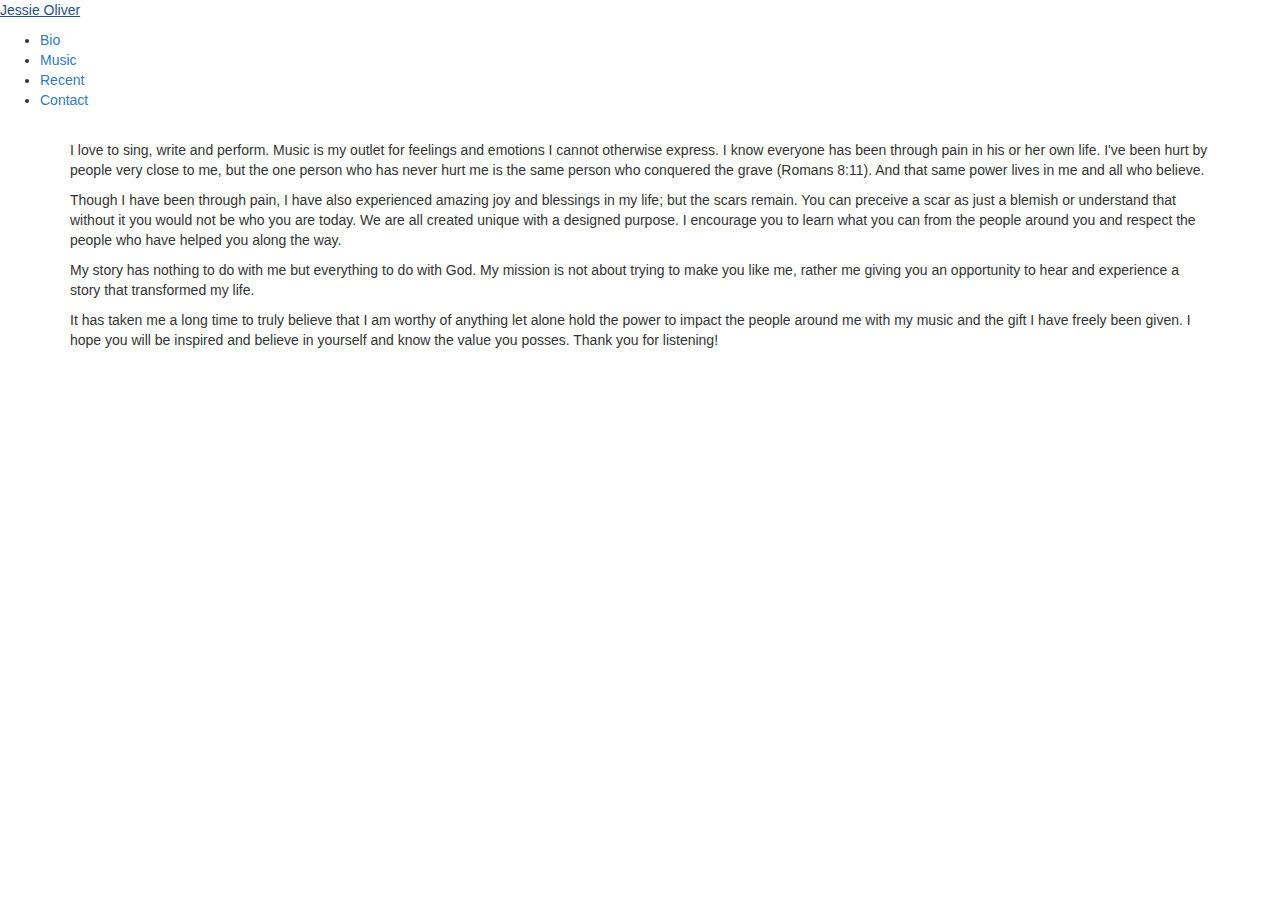
==== bio.html @ 5df50605 "new background some bio edits." ====
<!DOCTYPE html>
<html>
   <head>
      <title>Bio - Jessie Oliver</title>
      <link rel="stylesheet" href="https://netdna.bootstrapcdn.com/bootstrap/3.0.0/css/bootstrap.min.css">
      <link rel="stylesheet" type="css" href="css/styles.css">
   </head>
      <div class="name">         
         <a href="index.html" class="colored"> <p class="jessie">Jessie Oliver</p></a>
         <nav>
            <ul>
               <li><a href="bio.html" class="colored"> Bio </a></li>
               <li><a href="music.html"> Music </a></li>
               <li><a href="catalogue.html"> Recent </a></li>
               <li><a href="contact.html"> Contact </a></li>
            </ul>
         </nav>
      </div>

   <body>

      <div class= "content-box bio-content">
         <div class="container bio-container">
            </br>
            <p>
               I love to sing, write and perform. Music is my outlet for feelings and emotions I cannot otherwise express. I know everyone has been through pain in his or her own life. I've been hurt by people very close to me, but the one person who has never hurt me is the same person who conquered the grave (Romans 8:11). And that same power lives in me and all who believe.
            </p>
            <p>
               Though I have been through pain, I have also experienced amazing joy and blessings in my life; but the scars remain. You can preceive a scar as just a blemish or understand that without it you would not be who you are today. We are all created unique with a designed purpose. I encourage you to learn what you can from the people around you and respect the people who have helped you along the way.
            </p>
            <p>
               My story has nothing to do with me but everything to do with God. My mission is not about trying to make you like me, rather me giving you an opportunity to hear and experience a story that transformed my life.
            </p>
            <p>
               It has taken me a long time to truly believe that I am worthy of anything let alone hold the power to impact the people around me with my music and the gift I have freely been given. I hope you will be inspired and believe in yourself and know the value you posses. Thank you for listening!
            </p>
         </div>
      </div>
      <script src="https://ajax.googleapis.com/ajax/libs/jquery/1.10.2/jquery.min.js"></script>
      <script src="https://netdna.bootstrapcdn.com/bootstrap/3.0.0/js/bootstrap.min.js"></script>
   </body>
</html>
---- css/styles.css ----
@import url(reset.css);
@import url(http://fonts.googleapis.com/css?family=Ruda);
@import url(http://fonts.googleapis.com/css?family=Rouge+Script);
@import url(http://fonts.googleapis.com/css?family=Droid+Serif:400,700);
@import url(http://fonts.googleapis.com/css?family=Bad+Script);

body {
background-image: url(../img/notebook.jpg);
font-family:Ruda, Arial, sans-serif;
}



p {
color:#000;
}

.blackbox {
background-color:#000;
}

.social:hover li { opacity:0.2; }
 
.social li { -webkit-transition-property: opacity; -webkit-transition-duration: 500ms;
 -moz-transition-property: opacity; -moz-transition-duration: 500ms; }
.social li a strong { opacity:0;
 -webkit-transition-property: opacity, top; -webkit-transition-duration: 300ms;
 -moz-transition-property: opacity, top; -moz-transition-duration: 300ms; }
}
 
.social li:hover { opacity:1; }
.social li:hover a strong { opacity:1; top:-10px; }

li.youtube { background-image:url("../images/flickr.png"); }
li.facebook { background-image:url("../images/facebook.png"); }
li.twitter { background-image:url("../images/twitter.png"); }
li.instagram { background-image:url("../images/instagram.png"); }
li.soundcloud { background-image:url("../images/soundcloud.png"); }


.spin {
transform:rotate(7deg);
-ms-transform:rotate(7deg); /* IE 9 */
-webkit-transform:rotate(7deg)
}

.content-box {
	padding-left:0%;
	padding-right:25%;
	margin-bottom:0%;;

}
.container {
	min-height:100%;
	bottom:0;
	margin-bottom:0;

}
.bio-content {
	background-size: cover;
	margin-left: .5%;
	margin-right: .5%;
	margin-bottom: .5%;
	background-image: url(../img/jessie2.jpg);
	background-repeat: no-repeat;
	background-position: center;
	height: 1050px;
	border-radius: 15px;
	background-color: none;
}

.bio-container {
	background-color: rgba(255,255,255, .5);
	margin-left: 0;
	border-radius: 15px;
}

.bio-container p {
	padding-top: 60px;
	font-size: 175%;
	text-align: center;
	font-family: 'Bad Script', cursive;
	min-height:100%;
	font-weight: bold;
}

.b{
	background-image: url(../img/back2.jpg);
background-size:100%;
}

.jessie{
	font-size:100px;
	color:#FFF;
	font-family: 'Rouge Script', cursive;
}

.c{
	background-image: url(../img/back3.jpg);
background-size:100%;
bottom:0;
margin-bottom:0%;
}
.img-responsive {

max-width: 100%;
}

.ship{
max-width:100%;}

.message {
	text-align:center;
	font-weight:700;
	min-height:100%;
	bottom:0;
	margin-bottom:0%;
}
.menu-content-box {
height:50%;
padding-left:10%;
padding-right:10%;
text-align:center;
margin:0;
margin-bottom:0%;
}




.footer {
text-align:center;
font-weight:700;
background-color:#000;
color:#FFF;
position:fixed;
bottom:0;
left:0;
right:0;
font-size:100%;
margin:0;
}

.pizza {
width:130%;
}

.flex-video {
position:relative;
padding-top:25px;
padding-bottom:67.5%;
height:0;
margin-bottom:16px;
overflow:hidden;
}

.flex-video.widescreen {
padding-bottom:57.25%;
}

.flex-video.vimeo {
padding-top:0;
}

.flex-video iframe,.flex-video object,.flex-video embed {
position:absolute;
top:0;
left:0;
width:100%;
height:100%;
}

nav ul {
height:7%;
color:#FFF;
font-size:100%;
}

nav li {
display:inline-block;
}

nav a {
display:inline-block;
color:#FFF;
font-weight:700;
font-size:110%;
padding:10px;
}

.colored{
	color:#6699CC;
}

nav a:link,nav a:visited {
text-decoration:none;
}

nav a:hover {
font-size: 115%;
}

h2,.name {
text-align:center;
}

@media only screen and max-device-width 800px,only screen and device-width 1024px and device-height 600px,only screen and width 1280px and orientation landscape,only screen and device-width 800px,only screen and max-width 767px{
.flex-video {
padding-top:0;
}
}

@media max-width 700px{
* {
font-size:smaller;
}
}

@media min-width 1200px{
* {
font-size:larger;
}
}

.map {
	margin-left: 45%;
	width: 10%;
	transition: all 1s;
}

.map:hover {
	-webkit-transform: scale(1.5) rotate(360deg);
	-moz-transform: scale(1.5) rotate(360deg);
	-o-transform: scale(1.5) rotate(360deg);
	-ms-transform: scale(1.5) rotate(360deg);
	transform: scale(1.5) rotate(360deg);
}

.music-content {
	margin-left: auto;
	margin-right: auto;
	padding-right: 5px;
	padding-left: 5px;
}
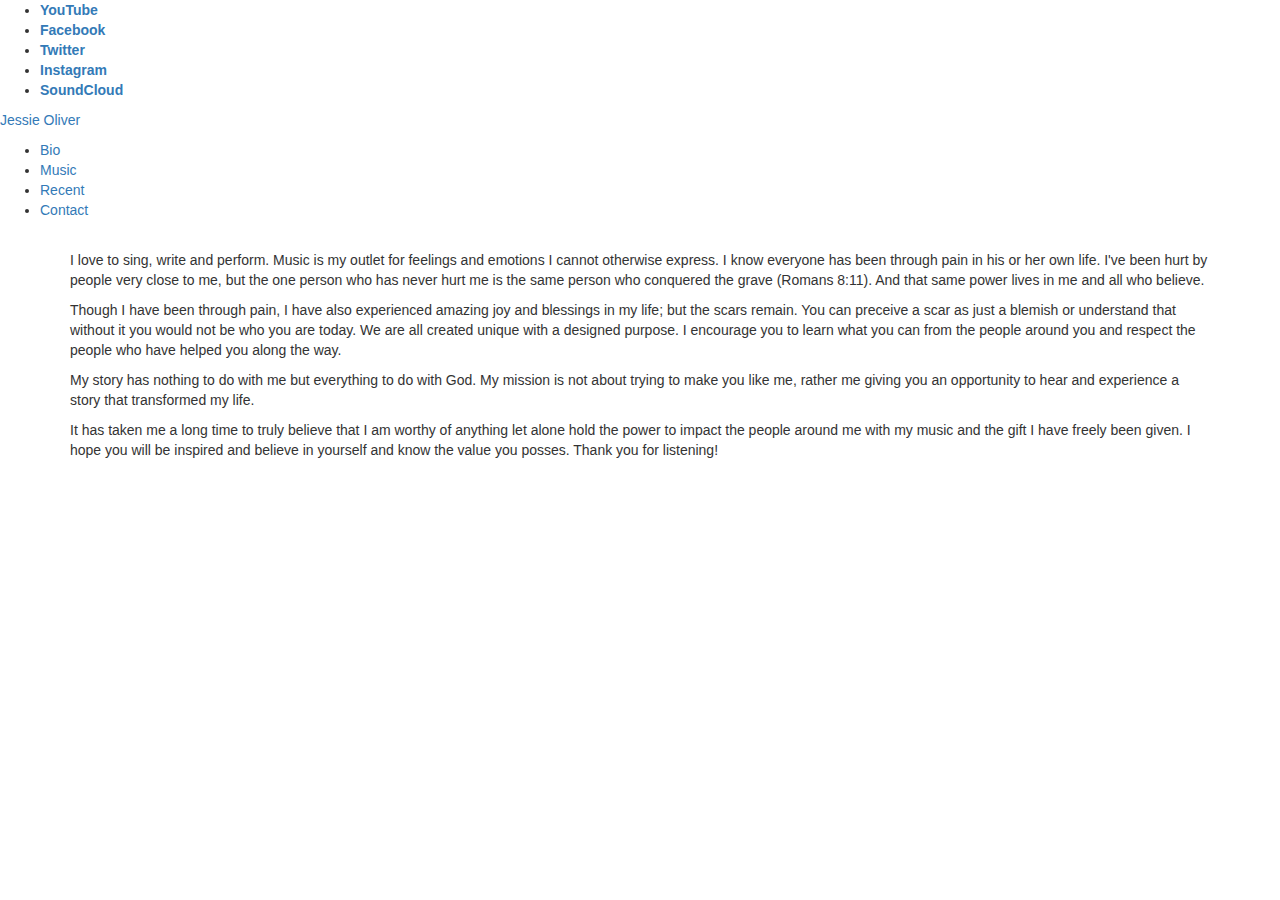
==== commit a6e9833d: "Added working social media buttons" ====
--- a/bio.html
+++ b/bio.html
@@ -5,6 +5,26 @@
       <link rel="stylesheet" href="https://netdna.bootstrapcdn.com/bootstrap/3.0.0/css/bootstrap.min.css">
       <link rel="stylesheet" type="css" href="css/styles.css">
    </head>
+   <body>
+      <!-- Social Media Buttons - CSS3 -->
+      <ul class="social" id="css3">
+         <li class="youtube">
+            <a href="http://www.youtube.com/user/oliverjessie1/videos"><strong>YouTube</strong></a>
+         </li>
+         <li class="facebook">
+            <a href="https://www.facebook.com/jessica.oliver.5815"><strong>Facebook</strong></a>
+         </li>
+         <li class="twitter">
+            <a href="https://twitter.com/jessieoliver09"><strong>Twitter</strong></a>
+         </li>
+         <li class="instagram">
+            <a href="http://instagram.com/jessieoliver09"><strong>Instagram</strong></a>
+         </li>
+         <li class="soundcloud">
+            <a href="https://soundcloud.com/jessieoliver9/"><strong>SoundCloud</strong></a>
+         </li>
+      </ul>
+      <!-- /Social Media Buttons - CSS3 -->
       <div class="name">         
          <a href="index.html" class="colored"> <p class="jessie">Jessie Oliver</p></a>
          <nav>
@@ -16,9 +36,6 @@
             </ul>
          </nav>
       </div>
-
-   <body>
-
       <div class= "content-box bio-content">
          <div class="container bio-container">
             </br>
--- a/css/styles.css
+++ b/css/styles.css
@@ -19,23 +19,32 @@
 background-color:#000;
 }
 
-.social:hover li { opacity:0.2; }
- 
-.social li { -webkit-transition-property: opacity; -webkit-transition-duration: 500ms;
+      /* SOCIAL ICONS - GENERAL */
+.social { list-style:none; margin:30px auto; float: right;}
+.social li { display:inline; float:left; background-repeat:no-repeat; padding-left: 5px; padding-right: 5px; }
+.social li a { display:block; width:48px; height:48px; padding-right:10px; position:relative; text-decoration:none; }
+.social li a strong { font-weight:normal; position:absolute; left:20px; top:-1px; color:#fff; padding:3px; z-index:9999;
+ text-shadow:1px 1px 0 rgba(0, 0, 0, 0.75); background-color:rgba(0, 0, 0, 0.7);
+ -moz-border-radius:3px; -moz-box-shadow: 0 0 5px rgba(0, 0, 0, 0.5); -webkit-border-radius:3px; -webkit-box-shadow: 0 0 5px rgba(0, 0, 0, 0.5); border-radius:3px; box-shadow: 0 0 5px rgba(0, 0, 0, 0.5);
+}
+
+/* SOCIAL ICONS - CSS3 */
+#css3:hover li { opacity:0.2; }
+
+#css3 li { -webkit-transition-property: opacity; -webkit-transition-duration: 500ms;
  -moz-transition-property: opacity; -moz-transition-duration: 500ms; }
-.social li a strong { opacity:0;
+#css3 li a strong { opacity:0;
  -webkit-transition-property: opacity, top; -webkit-transition-duration: 300ms;
  -moz-transition-property: opacity, top; -moz-transition-duration: 300ms; }
-}
- 
-.social li:hover { opacity:1; }
-.social li:hover a strong { opacity:1; top:-10px; }
-
-li.youtube { background-image:url("../images/flickr.png"); }
-li.facebook { background-image:url("../images/facebook.png"); }
-li.twitter { background-image:url("../images/twitter.png"); }
-li.instagram { background-image:url("../images/instagram.png"); }
-li.soundcloud { background-image:url("../images/soundcloud.png"); }
+
+#css3 li:hover { opacity:1; }
+#css3 li:hover a strong { opacity:1; top:-10px; }
+
+li.youtube { background-image:url("../img/youtube.png"); background-repeat: no-repeat; }
+li.facebook { background-image:url("../img/facebook.png"); background-repeat: no-repeat; }
+li.twitter { background-image:url("../img/twitter.png"); background-repeat: no-repeat; }
+li.instagram { background-image:url("../img/instagram.png"); background-repeat: no-repeat; }
+li.soundcloud { background-image:url("../img/soundcloud.png"); background-repeat: no-repeat; }
 
 
 .spin {
@@ -48,8 +57,8 @@
 	padding-left:0%;
 	padding-right:25%;
 	margin-bottom:0%;;
-
-}
+}
+
 .container {
 	min-height:100%;
 	bottom:0;
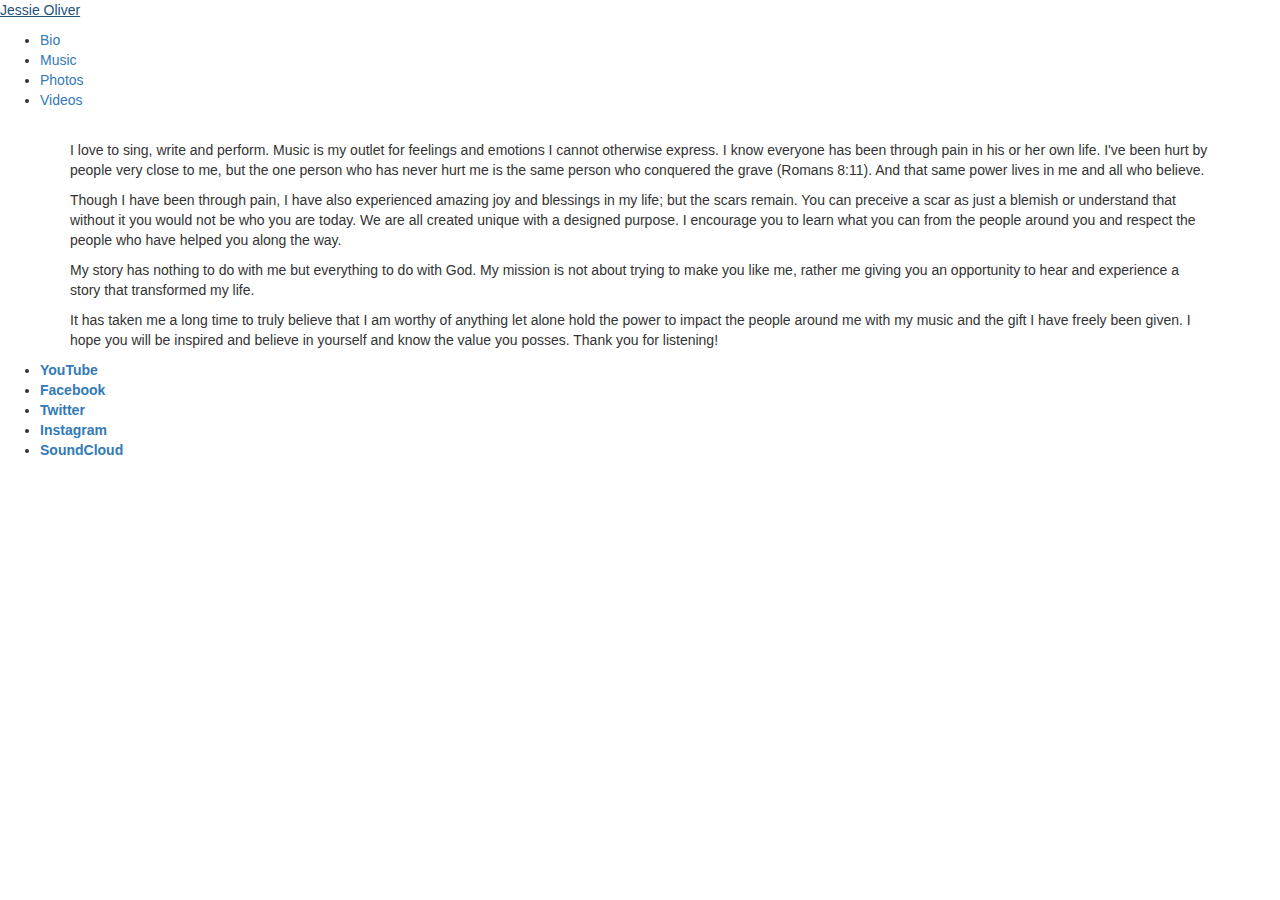
==== commit 9bd03def: "Troy" ====
--- a/bio.html
+++ b/bio.html
@@ -6,33 +6,17 @@
       <link rel="stylesheet" type="css" href="css/styles.css">
    </head>
    <body>
-      <!-- Social Media Buttons - CSS3 -->
-      <ul class="social" id="css3">
-         <li class="youtube">
-            <a href="http://www.youtube.com/user/oliverjessie1/videos"><strong>YouTube</strong></a>
-         </li>
-         <li class="facebook">
-            <a href="https://www.facebook.com/jessica.oliver.5815"><strong>Facebook</strong></a>
-         </li>
-         <li class="twitter">
-            <a href="https://twitter.com/jessieoliver09"><strong>Twitter</strong></a>
-         </li>
-         <li class="instagram">
-            <a href="http://instagram.com/jessieoliver09"><strong>Instagram</strong></a>
-         </li>
-         <li class="soundcloud">
-            <a href="https://soundcloud.com/jessieoliver9/"><strong>SoundCloud</strong></a>
-         </li>
-      </ul>
+ 
       <!-- /Social Media Buttons - CSS3 -->
       <div class="name">         
          <a href="index.html" class="colored"> <p class="jessie">Jessie Oliver</p></a>
          <nav>
             <ul>
-               <li><a href="bio.html" class="colored"> Bio </a></li>
-               <li><a href="music.html"> Music </a></li>
-               <li><a href="catalogue.html"> Recent </a></li>
-               <li><a href="contact.html"> Contact </a></li>
+
+               <li><a href="bio.html" class="colored" > Bio </a></li>
+            <li><a href="music.html" > Music </a></li>
+            <li><a href="pictures.html" > Photos </a></li>
+            <li><a href="youtube.html"> Videos </a></li>
             </ul>
          </nav>
       </div>
@@ -53,6 +37,25 @@
             </p>
          </div>
       </div>
+
+           <!-- Social Media Buttons - CSS3 -->
+      <ul class="social" id="css3">
+         <li class="youtube">
+            <a href="http://www.youtube.com/user/oliverjessie1/videos"><strong>YouTube</strong></a>
+         </li>
+         <li class="facebook">
+            <a href="https://www.facebook.com/jessica.oliver.5815"><strong>Facebook</strong></a>
+         </li>
+         <li class="twitter">
+            <a href="https://twitter.com/jessieoliver09"><strong>Twitter</strong></a>
+         </li>
+         <li class="instagram">
+            <a href="http://instagram.com/jessieoliver09"><strong>Instagram</strong></a>
+         </li>
+         <li class="soundcloud">
+            <a href="https://soundcloud.com/jessieoliver9/"><strong>SoundCloud</strong></a>
+         </li>
+      </ul>
       <script src="https://ajax.googleapis.com/ajax/libs/jquery/1.10.2/jquery.min.js"></script>
       <script src="https://netdna.bootstrapcdn.com/bootstrap/3.0.0/js/bootstrap.min.js"></script>
    </body>
--- a/css/styles.css
+++ b/css/styles.css
@@ -23,7 +23,7 @@
 .social { list-style:none; margin:30px auto; float: right;}
 .social li { display:inline; float:left; background-repeat:no-repeat; padding-left: 5px; padding-right: 5px; }
 .social li a { display:block; width:48px; height:48px; padding-right:10px; position:relative; text-decoration:none; }
-.social li a strong { font-weight:normal; position:absolute; left:20px; top:-1px; color:#fff; padding:3px; z-index:9999;
+.social li a strong { font-weight:normal; position:absolute; left:-30px; top:-1px; color:#fff; padding:3px; z-index:9999;
  text-shadow:1px 1px 0 rgba(0, 0, 0, 0.75); background-color:rgba(0, 0, 0, 0.7);
  -moz-border-radius:3px; -moz-box-shadow: 0 0 5px rgba(0, 0, 0, 0.5); -webkit-border-radius:3px; -webkit-box-shadow: 0 0 5px rgba(0, 0, 0, 0.5); border-radius:3px; box-shadow: 0 0 5px rgba(0, 0, 0, 0.5);
 }
@@ -250,4 +250,66 @@
 	margin-right: auto;
 	padding-right: 5px;
 	padding-left: 5px;
-}+}
+
+
+
+
+
+
+
+
+
+
+
+/*Classes added by Troy*/
+
+.you {
+
+	margin-left:16%;
+	margin-right:16%;
+	background-image: none;
+	background: rgba(255, 255, 255, .5);
+	border-radius: 30px;
+	padding: 10%;
+	text-align:center;
+
+
+}
+
+.windows {
+        width:95%;
+        background-image: none;
+        margin:20px auto 20px auto;
+        margin-left:10%;
+}
+
+
+figure {
+        display: inline-block;
+        padding: 20px;
+        margin: .5%;
+        background: rgba(255, 255, 255, .5);
+        border-radius: 20px;
+        -webkit-transition: all .5s ease;
+        -moz-transition: all .5s ease;
+        -o-transition: all .5s ease;
+        -ms-transition: all .5s ease;
+        transition: all .5s ease;  
+}
+
+figure:hover {
+        box-shadow: 2px 2px 6px #555;
+        -webkit-transform: scale(2.25);
+        -moz-transform: scale(2.25);
+        -o-transform: scale(2.25);
+        -ms-transform: scale(2.25);
+        transform: scale(2.25);
+}
+
+
+figure img {
+        width: 200px;
+        border: 10px solid #EEE;
+        border-radius: 2px;
+}
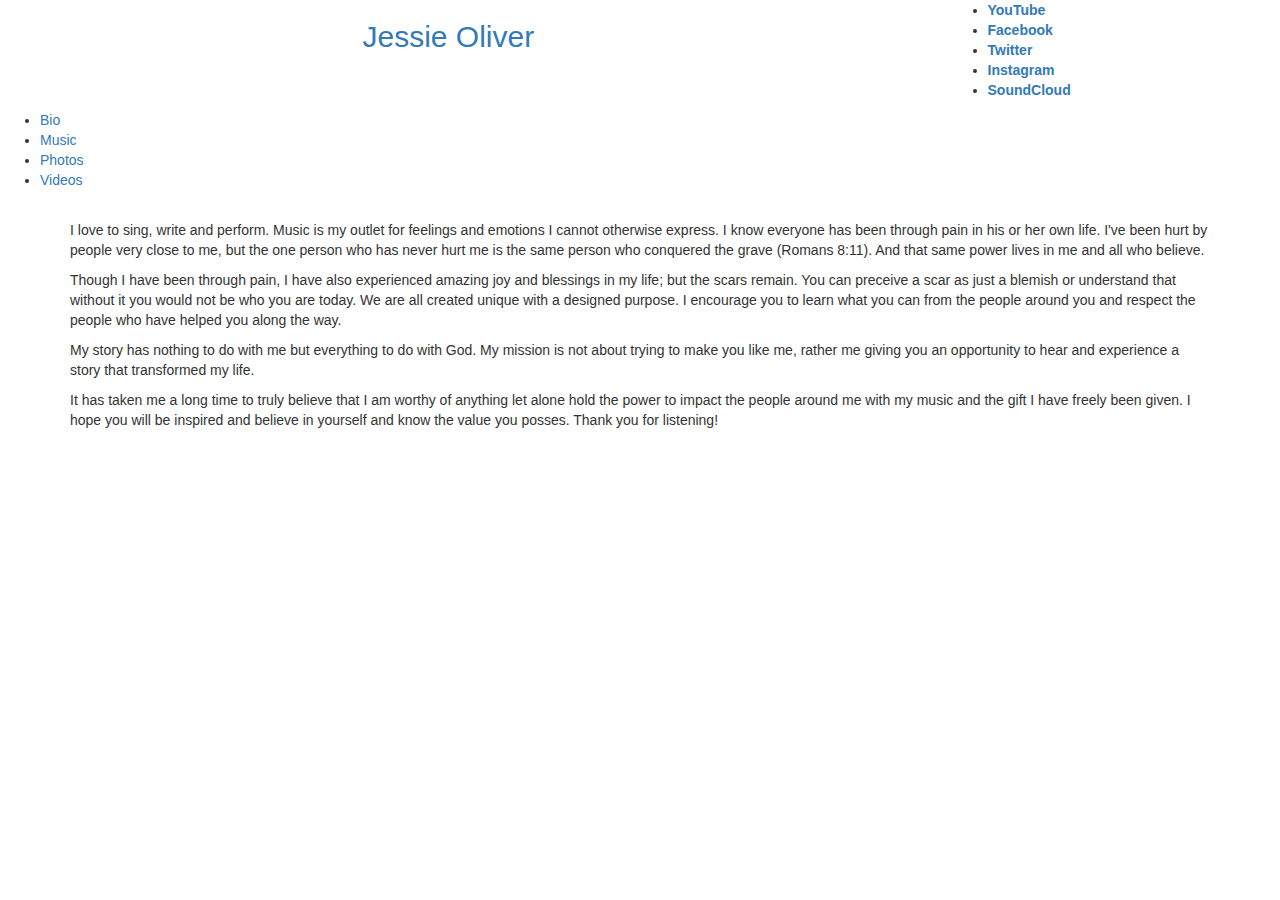
==== commit 18a817d2: "Changed the <p> tag for Jessie Oliver to a more appropriate H2.  Also, turned the top of BIO into a " ====
--- a/bio.html
+++ b/bio.html
@@ -6,10 +6,44 @@
       <link rel="stylesheet" type="css" href="css/styles.css">
    </head>
    <body>
- 
-      <!-- /Social Media Buttons - CSS3 -->
+   <div class="container">
+      <div class="row">
+         <div class="col-md-3">
+            
+         </div>
+         <div class="col-md-6">
+            <a href="index.html" class="colored"> <h2 class="jessie">Jessie Oliver</h2></a>  
+         </div>
+         <div class="col-md-3">
+            <!-- Social Media Buttons - CSS3 -->
+            <ul class="social" id="css3">
+               <li class="youtube">
+                  <a href="http://www.youtube.com/user/oliverjessie1/videos"><strong>YouTube</strong></a>
+               </li>
+               <li class="facebook">
+                  <a href="https://www.facebook.com/jessica.oliver.5815"><strong>Facebook</strong></a>
+               </li>
+               <li class="twitter">
+                  <a href="https://twitter.com/jessieoliver09"><strong>Twitter</strong></a>
+               </li>
+               <li class="instagram">
+                  <a href="http://instagram.com/jessieoliver09"><strong>Instagram</strong></a>
+               </li>
+               <li class="soundcloud">
+                  <a href="https://soundcloud.com/jessieoliver9/"><strong>SoundCloud</strong></a>
+               </li>
+            </ul>
+         </div>
+         
+      </div>    
+   </div>
+
+
+
+
+
+
       <div class="name">         
-         <a href="index.html" class="colored"> <p class="jessie">Jessie Oliver</p></a>
          <nav>
             <ul>
 
@@ -38,24 +72,7 @@
          </div>
       </div>
 
-           <!-- Social Media Buttons - CSS3 -->
-      <ul class="social" id="css3">
-         <li class="youtube">
-            <a href="http://www.youtube.com/user/oliverjessie1/videos"><strong>YouTube</strong></a>
-         </li>
-         <li class="facebook">
-            <a href="https://www.facebook.com/jessica.oliver.5815"><strong>Facebook</strong></a>
-         </li>
-         <li class="twitter">
-            <a href="https://twitter.com/jessieoliver09"><strong>Twitter</strong></a>
-         </li>
-         <li class="instagram">
-            <a href="http://instagram.com/jessieoliver09"><strong>Instagram</strong></a>
-         </li>
-         <li class="soundcloud">
-            <a href="https://soundcloud.com/jessieoliver9/"><strong>SoundCloud</strong></a>
-         </li>
-      </ul>
+
       <script src="https://ajax.googleapis.com/ajax/libs/jquery/1.10.2/jquery.min.js"></script>
       <script src="https://netdna.bootstrapcdn.com/bootstrap/3.0.0/js/bootstrap.min.js"></script>
    </body>
--- a/css/styles.css
+++ b/css/styles.css
@@ -252,7 +252,9 @@
 	padding-left: 5px;
 }
 
-
+.jessie-container {
+	float: right;
+}
 
 
 
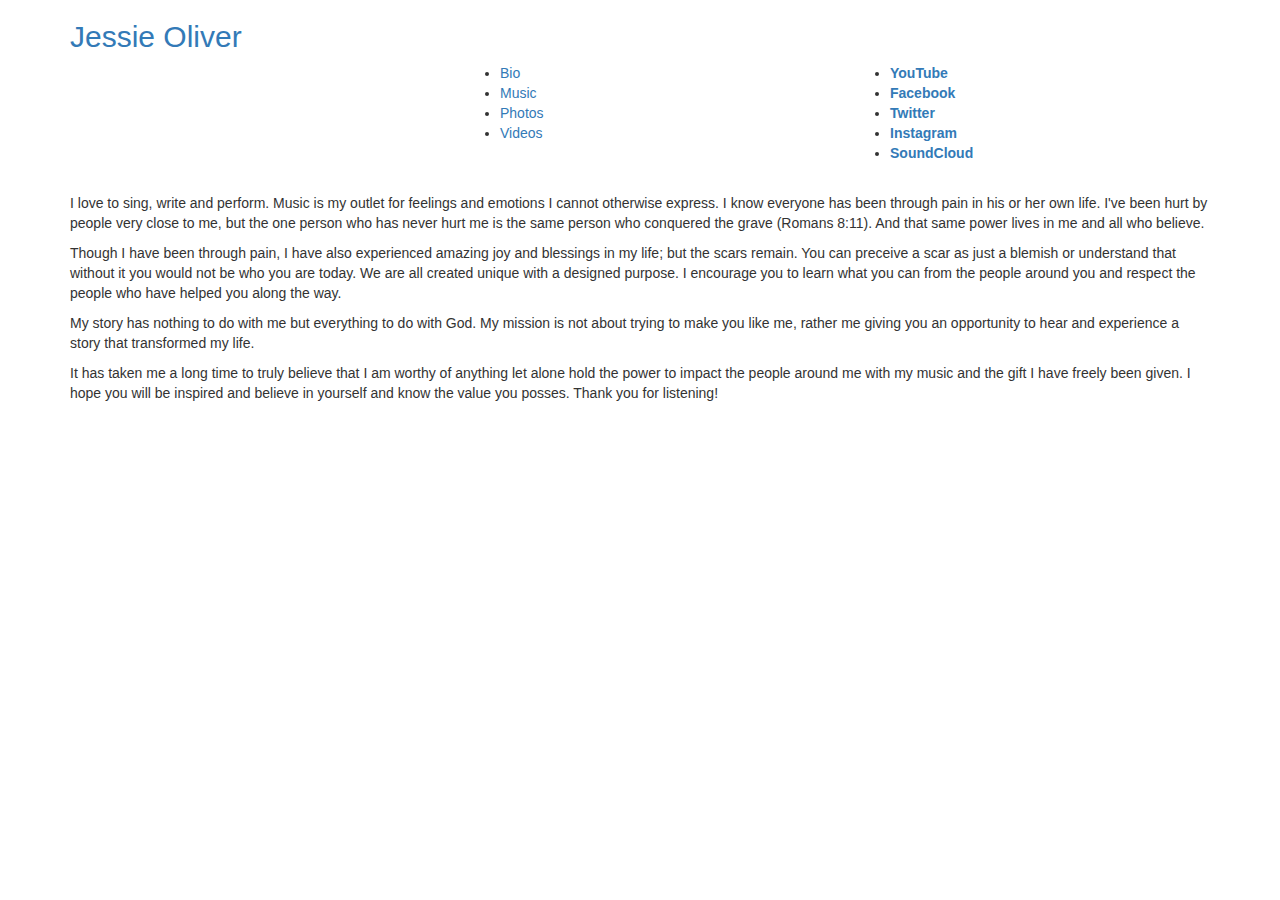
==== commit dae4df8a: "Fixed the styling for the social media links, now all in one row instead of two." ====
--- a/bio.html
+++ b/bio.html
@@ -6,54 +6,46 @@
       <link rel="stylesheet" type="css" href="css/styles.css">
    </head>
    <body>
-   <div class="container">
-      <div class="row">
-         <div class="col-md-3">
-            
-         </div>
-         <div class="col-md-6">
-            <a href="index.html" class="colored"> <h2 class="jessie">Jessie Oliver</h2></a>  
-         </div>
-         <div class="col-md-3">
-            <!-- Social Media Buttons - CSS3 -->
-            <ul class="social" id="css3">
-               <li class="youtube">
-                  <a href="http://www.youtube.com/user/oliverjessie1/videos"><strong>YouTube</strong></a>
-               </li>
-               <li class="facebook">
-                  <a href="https://www.facebook.com/jessica.oliver.5815"><strong>Facebook</strong></a>
-               </li>
-               <li class="twitter">
-                  <a href="https://twitter.com/jessieoliver09"><strong>Twitter</strong></a>
-               </li>
-               <li class="instagram">
-                  <a href="http://instagram.com/jessieoliver09"><strong>Instagram</strong></a>
-               </li>
-               <li class="soundcloud">
-                  <a href="https://soundcloud.com/jessieoliver9/"><strong>SoundCloud</strong></a>
-               </li>
-            </ul>
-         </div>
-         
-      </div>    
-   </div>
+      <div class="container">
+      <a href="index.html" class="colored"> <h2 class="jessie">Jessie Oliver</h2></a>
+         <div class="row">
+            <div class="col-md-4">         
+            </div>
+            <div class="col-md-4">
+               <div class="name">         
+                  <nav>
+                     <ul>
+                        <li><a href="bio.html" class="colored" > Bio </a></li>
+                        <li><a href="music.html" > Music </a></li>
+                        <li><a href="pictures.html" > Photos </a></li>
+                        <li><a href="videos.html"> Videos </a></li>
+                     </ul>
+                  </nav>
+               </div>
+            </div>
+            <div class="col-md-4">
+               <!-- Social Media Buttons - CSS3 -->
+               <ul class="social" id="css3">
+                  <li class="youtube">
+                     <a href="http://www.youtube.com/user/oliverjessie1/videos"><strong>YouTube</strong></a>
+                  </li>
+                  <li class="facebook">
+                     <a href="https://www.facebook.com/jessica.oliver.5815"><strong>Facebook</strong></a>
+                  </li>
+                  <li class="twitter">
+                     <a href="https://twitter.com/jessieoliver09"><strong>Twitter</strong></a>
+                  </li>
+                  <li class="instagram">
+                     <a href="http://instagram.com/jessieoliver09"><strong>Instagram</strong></a>
+                  </li>
+                  <li class="soundcloud">
+                     <a href="https://soundcloud.com/jessieoliver9/"><strong>SoundCloud</strong></a>
+                  </li>
+               </ul>
+            </div>
+         </div>    
+      </div>
 
-
-
-
-
-
-      <div class="name">         
-         <nav>
-            <ul>
-
-               <li><a href="bio.html" class="colored" > Bio </a></li>
-            <li><a href="music.html" > Music </a></li>
-            <li><a href="pictures.html" > Photos </a></li>
-            <li><a href="youtube.html"> Videos </a></li>
-            </ul>
-         </nav>
-      </div>
       <div class= "content-box bio-content">
          <div class="container bio-container">
             </br>
--- a/css/styles.css
+++ b/css/styles.css
@@ -20,7 +20,7 @@
 }
 
       /* SOCIAL ICONS - GENERAL */
-.social { list-style:none; margin:30px auto; float: right;}
+.social { list-style:none; margin:-10px auto; padding-bottom: 15px; float: right;}
 .social li { display:inline; float:left; background-repeat:no-repeat; padding-left: 5px; padding-right: 5px; }
 .social li a { display:block; width:48px; height:48px; padding-right:10px; position:relative; text-decoration:none; }
 .social li a strong { font-weight:normal; position:absolute; left:-30px; top:-1px; color:#fff; padding:3px; z-index:9999;
@@ -67,9 +67,9 @@
 }
 .bio-content {
 	background-size: cover;
-	margin-left: .5%;
-	margin-right: .5%;
-	margin-bottom: .5%;
+	margin-left: 1em;
+	margin-right: 1em;
+	margin-bottom: 1em;
 	background-image: url(../img/jessie2.jpg);
 	background-repeat: no-repeat;
 	background-position: center;
@@ -102,6 +102,14 @@
 	font-size:100px;
 	color:#FFF;
 	font-family: 'Rouge Script', cursive;
+}
+
+.jessie:hover{
+	color: yellow;
+}
+
+a:hover {
+	text-decoration: none;
 }
 
 .c{
@@ -205,10 +213,6 @@
 text-decoration:none;
 }
 
-nav a:hover {
-font-size: 115%;
-}
-
 h2,.name {
 text-align:center;
 }
@@ -251,13 +255,6 @@
 	padding-right: 5px;
 	padding-left: 5px;
 }
-
-.jessie-container {
-	float: right;
-}
-
-
-
 
 
 
@@ -275,6 +272,7 @@
 	border-radius: 30px;
 	padding: 10%;
 	text-align:center;
+	margin-bottom: 1em;
 
 
 }
@@ -315,3 +313,39 @@
         border: 10px solid #EEE;
         border-radius: 2px;
 }
+
+@media screen and (max-width: 1061px) {
+
+	.bio-container {
+		font-size: 75%;
+
+	}
+
+	.content-box {
+		padding-right:0;
+	}
+
+	.bio-container p {
+		padding-top: 1em;
+	}
+
+	.you {
+		margin-right: 0;
+		margin-left: 0;
+		padding: 0;
+	}
+
+}
+
+@media screen and (max-width: 620px) {
+
+	#ytplayer {
+		width: 240px;
+		height: 135px;
+	}
+
+	#plist {
+	display: none;
+}
+
+}